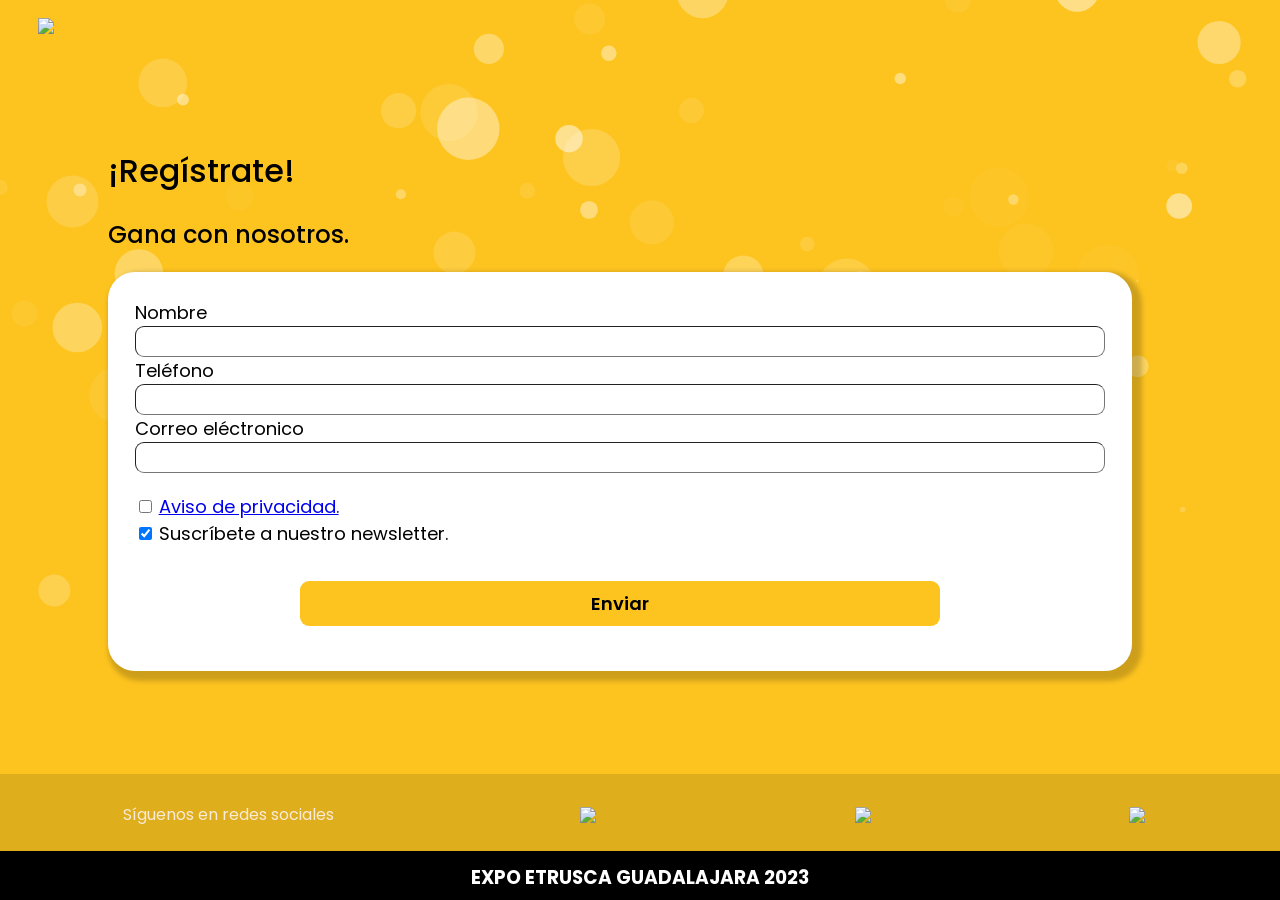
==== index.html @ 7c58ecff "new code." ====
<!DOCTYPE html>
<html lang="en">
<head>
    <meta charset="UTF-8">
    <meta http-equiv="X-UA-Compatible" content="IE=edge">
    <meta name="viewport" content="width=device-width, initial-scale=1.0">
    <link rel="preconnect" href="https://fonts.googleapis.com">
    <link rel="preconnect" href="https://fonts.gstatic.com" crossorigin>
    <link href="https://fonts.googleapis.com/css2?family=Poppins:wght@100;400;500;800&display=swap" rel="stylesheet">
    <link href="index.css" rel="stylesheet">
    <script src="https://ajax.googleapis.com/ajax/libs/jquery/3.6.0/jquery.min.js"></script> 
    <title>FamiliaEtrusca</title>
    
    
    <style>
        #particles-js{
            background-color: #fdc420;
        }
    </style>
</head>

<body id="particles-js">
  <header>
    <img id="logo" src="https://i.postimg.cc/y8j19qhw/logo.png">
  </header>
  <div id="root">
    <h1>¡Regístrate!</h1>
    <h2>Gana con nosotros.</h2>

    <form class="form" id="form" onsubmit="onsub(event)">
      <label>Nombre</label>
      <input id='name' type="text" required="required">

      <label>Teléfono</label>
      <input id='number' type="tel" minlength="10" maxlength="10" required="required" pattern="[0-9]+">
             
      <label>Correo eléctronico</label>
      <input id='email' type="email" required="required">
      <p class="warnings" id="warnings"></p>

      <div>
        <input type="checkbox" class="check" required="required" id="checkboxTerminos">
        <label> <a href="https://cafeetrusca.com/aviso-de-privacidad#">Aviso de privacidad.</a></label><br>
        <input type="checkbox" class="check" id="checkboxNewsLetter" onclick="" checked>
        <label>Suscríbete a nuestro newsletter.</label><br>
        <p id="thanksForSuscribing"></p>
      </div>
      <div class="divBtn"><br>
        <img src="https://i.postimg.cc/44bZcVpP/cargando.png" id="reload" style="display:none">
        <button onclick="" id="divBtn" style="font-weight: 520;">Enviar</button>
      </div>     
    </form>
  </div>
  <div class="divLogosRS"> 
    <h4 id="h4">Síguenos en redes sociales</h4>
      <img src="https://i.postimg.cc/KjQ2SxHF/facebook.png" class="logoRedes" id="btnFacebook">
      <img src="https://i.postimg.cc/j5wwSkrG/gorjeo.png" class="logoRedes" id="btnTwitter">
      <img src="https://i.postimg.cc/nLfwkN31/instagram.png" class="logoRedes" id="btnInstagram">
  </div>
  <footer>
    <div id="divFooter">
      <h3>EXPO ETRUSCA GUADALAJARA 2023</h4>
    </div>
  </footer>

  <script type="text/javascript" src="index.js"></script>
  <script src="particles.min.js"></script>
  <script>
        particlesJS(
            {
  "particles": {
    "number": {
      "value": 128,
      "density": {
        "enable": true,
        "value_area": 1183.721462448409
      }
    },
    "color": {
      "value": "#ffffff"
    },
    "shape": {
      "type": "circle",
      "stroke": {
        "width": 0,
        "color": "#000000"
      },
      "polygon": {
        "nb_sides": 5
      },
      "image": {
        "src": "img/github.svg",
        "width": 100,
        "height": 100
      }
    },
    "opacity": {
      "value": 0.5,
      "random": true,
      "anim": {
        "enable": false,
        "speed": 1,
        "opacity_min": 0.1,
        "sync": false
      }
    },
    "size": {
      "value": 31.565905665290902,
      "random": true,
      "anim": {
        "enable": false,
        "speed": 40,
        "size_min": 0.1,
        "sync": false
      }
    },
    "line_linked": {
      "enable": false,
      "distance": 500,
      "color": "#ffffff",
      "opacity": 0.4,
      "width": 2
    },
    "move": {
      "enable": true,
      "speed": 6,
      "direction": "bottom",
      "random": false,
      "straight": false,
      "out_mode": "out",
      "bounce": false,
      "attract": {
        "enable": false,
        "rotateX": 600,
        "rotateY": 1200
      }
    }
  },
  "interactivity": {
    "detect_on": "canvas",
    "events": {
      "onhover": {
        "enable": true,
        "mode": "bubble"
      },
      "onclick": {
        "enable": true,
        "mode": "repulse"
      },
      "resize": true
    },
    "modes": {
      "grab": {
        "distance": 400,
        "line_linked": {
          "opacity": 0.5
        }
      },
      "bubble": {
        "distance": 400,
        "size": 4,
        "duration": 0.3,
        "opacity": 1,
        "speed": 3
      },
      "repulse": {
        "distance": 200,
        "duration": 0.4
      },
      "push": {
        "particles_nb": 4
      },
      "remove": {
        "particles_nb": 2
      }
    }
  },
  "retina_detect": true
}
        )
  </script> 
</body>
</html>
---- index.css ----
body{
   padding: 0%;
   margin: 0%;
   height: 100%;
   width: 100%;
   font-family: Poppins;
}
header{
    display: flex;
    flex-direction: row;
    justify-content: left;
    width: 100vw;
    height: 15vh;
    background: transparent;
    padding: 0%;
    top: 2%;
    left: 3%;
    position: fixed;
}

#root{
    position: fixed;
    top: 12%;
    left: 7%;
    padding: 2vh;
    width: 80%;
}

.form{
    border-radius: 3vh;
    padding: 3vh;
    display: flex;
    flex-direction: column;
    background-color: white;
    box-shadow: 5px 5px 5px 5px rgba(0, 0, 0, 0.192)
}

h1,h2{
    font-weight: 500;
}
h4{
    font-weight: 400;
    color: antiquewhite;
}
button, input {
    border-radius: 1vh;
    font-family: poppins;
    border-width: .5px;
    font-size: 2vh;
}
label, .check{
    font-size: 2vh;
}
#divBtn{
    width: 50vw;
    height: 5vh;
    background-color: #fdc420;
    border-style: none;
}
.divBtn{
    padding: 2vh;
    display: flex;
    justify-content: center;
    align-items: flex-end;
}
footer{
    width: 100vw;
    height: 6vh;
    display: flex;
    position: fixed; 
    background-color: black;
    color:white;
    bottom: -.5%;
    display: flex;
    flex-direction: wrap;
    justify-content: center;
    align-items: center;
}
.divLogosRS{
    display: flex;
    flex-direction: row;
    justify-content: space-around;
    align-items: center;
    background-color: #DEAE1D;
    width: 100vw;
    padding: 1;

    position: fixed;
    bottom: 5%;
    height: 9%;
}

.logoRedes{
    width: 28px;
}
#reload{
    width: 5%;
    height: 5%;
}


.warnings{
    width: 200px;
    text-align: center;
    margin:auto;
    color: #f31212;
    padding-top: 20px;
}

.logoAMCCE{
   width: 35vh;
   height: 30vh;
}
.divFelicidades{
    display: flex;
    flex-direction: column;
    align-items: center;
    justify-content: center;
}
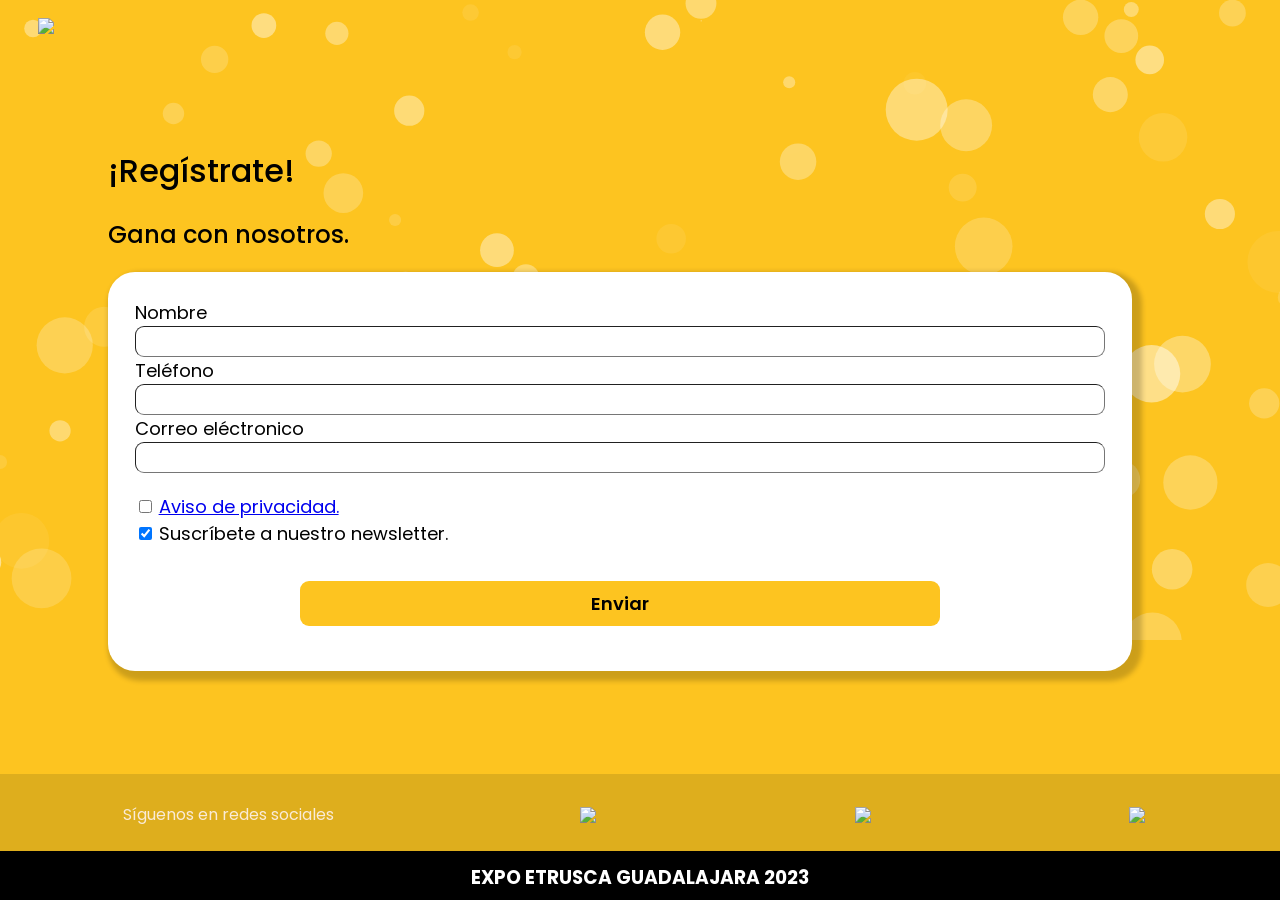
==== commit 593de2d8: "Cambios: de number a telephone." ====
--- a/index.html
+++ b/index.html
@@ -32,7 +32,7 @@
       <input id='name' type="text" required="required">
 
       <label>Teléfono</label>
-      <input id='number' type="tel" minlength="10" maxlength="10" required="required" pattern="[0-9]+">
+      <input id='telephone' type="tel" minlength="10" maxlength="10" required="required" pattern="[0-9]+">
              
       <label>Correo eléctronico</label>
       <input id='email' type="email" required="required">
